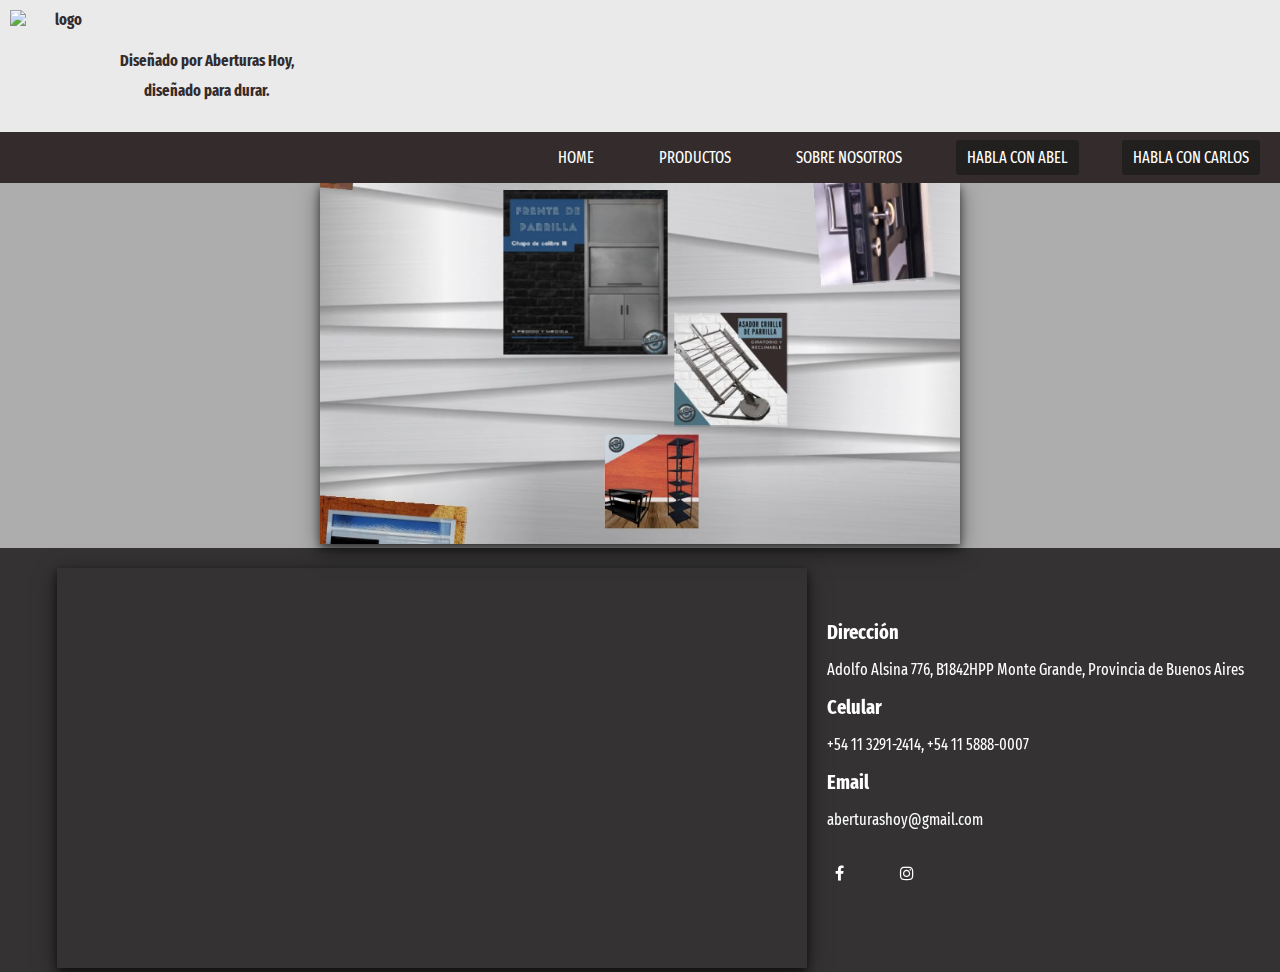
==== pag/Productos.html @ ae5be30b "3.0" ====
<!DOCTYPE html>
<html lang="es">
  <head>
    <meta charset="utf-8" />
    <meta name="viewport" content="width=device-width, initial-scale=1" />
	
	<style>
      @import url("https://fonts.googleapis.com/css2?family=Fira+Sans+Extra+Condensed&display=swap");
    </style>
	
    <title>Aberturas Hoy</title>
    <link rel="stylesheet" href="../recursos/style.css" />
  </head>


		<body>
		<header>
		  <label class="logo"
			><img
			  id="header-img"
			  src="https://static.wixstatic.com/media/3c659c_58a59754fe0b4381b4ca97098dc097c7~mv2.png/v1/fill/w_80,h_80,al_c,q_85,usm_0.66_1.00_0.01/descarga.webp"
			  alt="logo"
			/>
			<p id="eslogan">
			  Diseñado por Aberturas Hoy,<br />
			  diseñado para durar.
			</p>
		  </label>

		  <div class="container">
			<div class="nav-toggle" id="navToggle">
			  <img
				id="navClosed"
				class="navIcon"
				src="https://www.richardmiddleton.me/wp-content/themes/richardcodes/assets/img/hamburger.svg"
				alt="hamburger menu"
			  />
			  <img
				id="navOpen"
				class="navIcon hidden"
				src="https://www.richardmiddleton.me/wp-content/themes/richardcodes/assets/img/close.svg"
				alt="close hamburger"
			  />
			</div>

			<nav>
				<ul>
					<li><a href="../index.html">Home</a></li>
					<li><a class="active" href="Productos.html">Productos</a></li>
					<li><a href="Sobre-Nosotros.html">Sobre Nosotros</a></li>
					<li><a class="habla" href=https://api.whatsapp.com/send?phone=541132912414>Habla con Abel</a></li>
					<li><a class="habla" href=https://api.whatsapp.com/send?phone=541158880007>Habla con Carlos</a></li>
				</ul>
			</nav>
		</header>
		
		<section id="productos">
			<video id="video" controls autoplay muted loop>
				<source src="../recursos/video.mp4" type="video/mp4">>
			</video>
		</section>
		
		<footer>
			<section class="container">
				<div>
				<!-- IFRAME GOOGLE MAPS-->
					<iframe width="750" height="400" style="border:0" loading="lazy" id="maps" allowfullscreen src="https://www.google.com/maps/embed/v1/place?
					q=place_id:ChIJ70D8DajRvJURpG4eYSPVUV4
					&key=AIzaSyDUOmwHmdCd-yH3cdDwUQymmq_WT6nEHXE
					&zoom=12"></iframe>
				</div>
				<section>
					<div>
						<h5>Dirección</h5>
						<p>Adolfo Alsina 776, B1842HPP Monte Grande, Provincia de Buenos Aires</p>
					</div>
					<div>			
						<h5>Celular</h5>
						<p>+54 11 3291-2414, +54 11 5888-0007</p>
					</div>
					<div>
						<h5>Email</h5>
						<p>aberturashoy@gmail.com</p>
					</div>
					<link rel="stylesheet" href="https://cdnjs.cloudflare.com/ajax/libs/font-awesome/4.7.0/css/font-awesome.min.css">
					<a href="https://www.facebook.com/abellissa/" class="fa fa-facebook"></a>
					<a href="https://www.instagram.com/aberturas_hoy/" class="fa fa-instagram"></a>
				</section>	
			</section>	
		</footer>
	
    <script src="main.js"></script>
  </body>
</html>
---- recursos/style.css ----
body {
  font-family: "Fira Sans Extra Condensed", sans-serif;
  margin: 0em;
  text-align: center;
}

h5{
	font-size: 20px;
	margin-block-start: 0.10em;
    margin-block-end: 0.67em;
}

h6{
	font-size: 60px;
	font-weight: bold;
	justify-content: center;
}

header {
  background: #eaeaea;
}
label {
  font-weight: bold;
  color: #342c2c;
  padding: 10px;
  display: flex;
}
#header-img {
  margin-right: 10px;
  width: 100px;
  height: 100px;
}
#eslogan {
  line-height: 30px;
  padding-top: 20px;
}

.container {
  display: flex;
  justify-content: space-between;
  width: 100%;
}

#img-vw{
	display: flex;
	flex-direction: column;
	align-items: stretch;
	justify-content: center;
	text-align: center;
	height: 60vh;
	background-image: url("img-vw.jpg");
	background-size: cover;
	background-position: center;
	background-blend-mode: luminosity;
	background-repeat: no-repeat;
}

#img-vw h2{
	color: #342c2c;
	text-shadow: 3px 3px 10px white;
}

#img-vw input[type='email'] {
  max-width: 275px;
  width: 100%;
  padding: 5px;
}

#img-vw input[type='submit'] {
  max-width: 150px;
  width: 100%;
  height: auto;
  margin: 15px 0;
  border: 0;
  border-radius: 5px;
  background-color: #7C9EB3;
  padding: 0.75rem;
  color: #ded8ce;
  font-weight: bold;
  box-shadow: 0 4px 8px 0 rgba(0, 0, 0, 0.2), 0 6px 20px 0 rgba(0, 0, 0, 0.2);
}

#img-vw input[type='submit']:hover {
  background-color: #4D7180;
  transition: background-color 1s;
}

.form-control {
  width: 100%;
  height: 2.0rem;
  padding: 0.375rem 0.75rem;
  background-clip: padding-box;
  border: 1px;
  border-radius: 0.25rem;
  background-color: #ded8ce;
  text-align: center;
}

nav ul {
  width: 100%;
  float: right;
  text-align: right;
}

li {
  display: inline-block;
  padding: 0 1.25rem;
}

nav li a {
  color: #342C2C;
  text-decoration: none;
  text-transform: uppercase;
  border: 1px solid transparent;
  padding: 7px 10px;
  border-radius: 3px;
}

li:hover a {
  border: 1px solid;
  transition: 0.5s;
}

/* Mobile Toggle */

.nav-toggle {
  display: none;
  position: absolute;
  right: 1rem;
  top: 1.5rem;
  cursor: pointer;
}

.nav-toggle img {
  width: 1.5rem;
  transition: 300ms all ease;
}

.nav-toggle:hover img {
  opacity: 0.6;
}

.open {
  height: 100vh;
}

.hidden {
  display: none;
}

/* Mobile */
@media all and (max-width: 721px) {
  .container {
    flex-direction: column;
    align-items: flex-start;
	align-items: center;
  }
  
  .tarjeta{
	width: 95vw;
  }

  nav {
    height: 0;
    width: 100%;
    overflow: hidden;
    transition: 250ms height ease-in-out;
  }
  ul {
    list-style-type: none;
    padding: 0;
  }

  li {
    display: block;
    text-align: center;
    padding: 1.5rem 0;
  }

  li a {
    font-size: 1.4rem;
  }

  .nav-toggle {
    display: block;
  }
  
  .habla{
	box-sizing: border-box;
	font-weight: bold;
}

	footer .container {
	flex-direction: column-reverse;
}

	#maps{
		height: 30vh;
	}

	footer .container section{
	justify-content: center;
	align-items: center;
	margin-top: 20px;
	}

}

/* PC*/
@media all and (min-width: 720px) {
  header {
    background: #eaeaea;
  }
  
  
  nav {
    background-color: #342c2c;
    position: relative;
    width: 100%;
  }
  nav li a {
    color: white;
    text-decoration: none;
    text-transform: uppercase;
    border: 1px solid transparent;
    border-radius: 3px;
	padding: 7px 10px;
  }
  
  .habla{
	box-sizing: border-box;
	background-color: #221F1F;
}
  
  .tarjeta{
	width: 30vw;
}

	footer .container section{
		text-align: left;
	}
}

.tarjeta{
	padding: 1rem 1rem;
	box-sizing: border-box;
	display: block;
	word-wrap: break-word;
    background-color: #fff;
    background-clip: border-box;
    border: 1px solid rgba(0,0,0,.125);
    border-radius: .25rem;
    box-shadow: 0px 4px 6px -1px rgb(0 0 0 / 20%), 0 2px 10px -1px rgb(0 0 0 / 60%);
	margin: 20px;
	height: auto;
	vertical-align: middle;
}

.tarjeta p {
	line-height: 1.6;
	vertical-align: middle;
}

.tarjeta h5 {
	text-transform: uppercase;
}

.pag-container{
    margin-right: auto;
    margin-left: auto;
}

#productos {
	background-color: #ADADAD;
	background-image: url("https://www.transparenttextures.com/patterns/diagonal-striped-brick.png");
	z-index: 0;
}

#video{
	width: 50vw;
	box-shadow: 0 4px 8px 0 rgba(0, 0, 0, 0.5), 0 6px 20px 0 rgba(0, 0, 0, 0.5);
}

#quienes-somos {
  margin-top: 50px;
  justify-content: center;
  color: white;
  height: auto;
  background-image: url("img-vw.jpg");
  background-size: cover;
  padding: 20px;
  align-items:center;
  }
  
#quienes-somos div{
	padding: 10px;
	width: 50%;
	margin: auto;
	text-shadow: 3px 3px 10px #000000;
	font-size: 20px;
}
  
footer{
	background-color: #343232;
}

footer .container {
	justify-content: center;
	align-items: center;
}

footer div{
    text-align: left;
	color: white;
	margin-left: 20px;
}

#maps{
	margin-top: 20px;
	box-shadow: 0 4px 8px 0 rgba(0, 0, 0, 0.5), 0 6px 20px 0 rgba(0, 0, 0, 0.5);
}

.fa {
  padding: 20px;
  font-size: 10px;
  width: 25px;
  text-align: center;
  text-decoration: none;
  border-radius: 50%;
}

.fa {
  color: white;
}

.fa-facebook:hover {
  background: #3B5998;
  color: white;
}

.fa-instagram:hover {
    background: #ea4c89;
    color: white;
}

.body-contacto{
	background: #1d3557;
}

form#formulario{
	padding: 2.5rem 2.5rem;
	margin: auto;
	width: 70%;
	background: #355070;
	color: white;
	text-align: left;
}

#formulario .form-group{
	margin: 0 auto 1.25rem auto;
	padding: 0.25rem;
	color: white;
}

#formulario .form-control{
	display: block;
	width: 100%;
	height: 2.375rem;
	padding: 0.375rem 0.75rem;
	border: 1px;
	border-radius: 0.25rem;
	background-color: #ded8ce;
	text-align: left;
}

 #formulario form label {
  display: flex;
  align-items: center;
  margin-bottom: 0.5rem;
}

.img-SN img{
	height: 40vh;
	width: auto;
	align-items: center;
	margin-left:10px;
	margin-top:10px;
	margin-bottom:10px;
}

.img-SN div{
	justify-content: center
}

#formulario .form-group #input-textarea{
	min-height: 120px;
	width: 100%;
}

#formulario #submit {
  width: 100%;
  padding: 0.75rem;
  border-color: white;
  font-size: 20px;
}
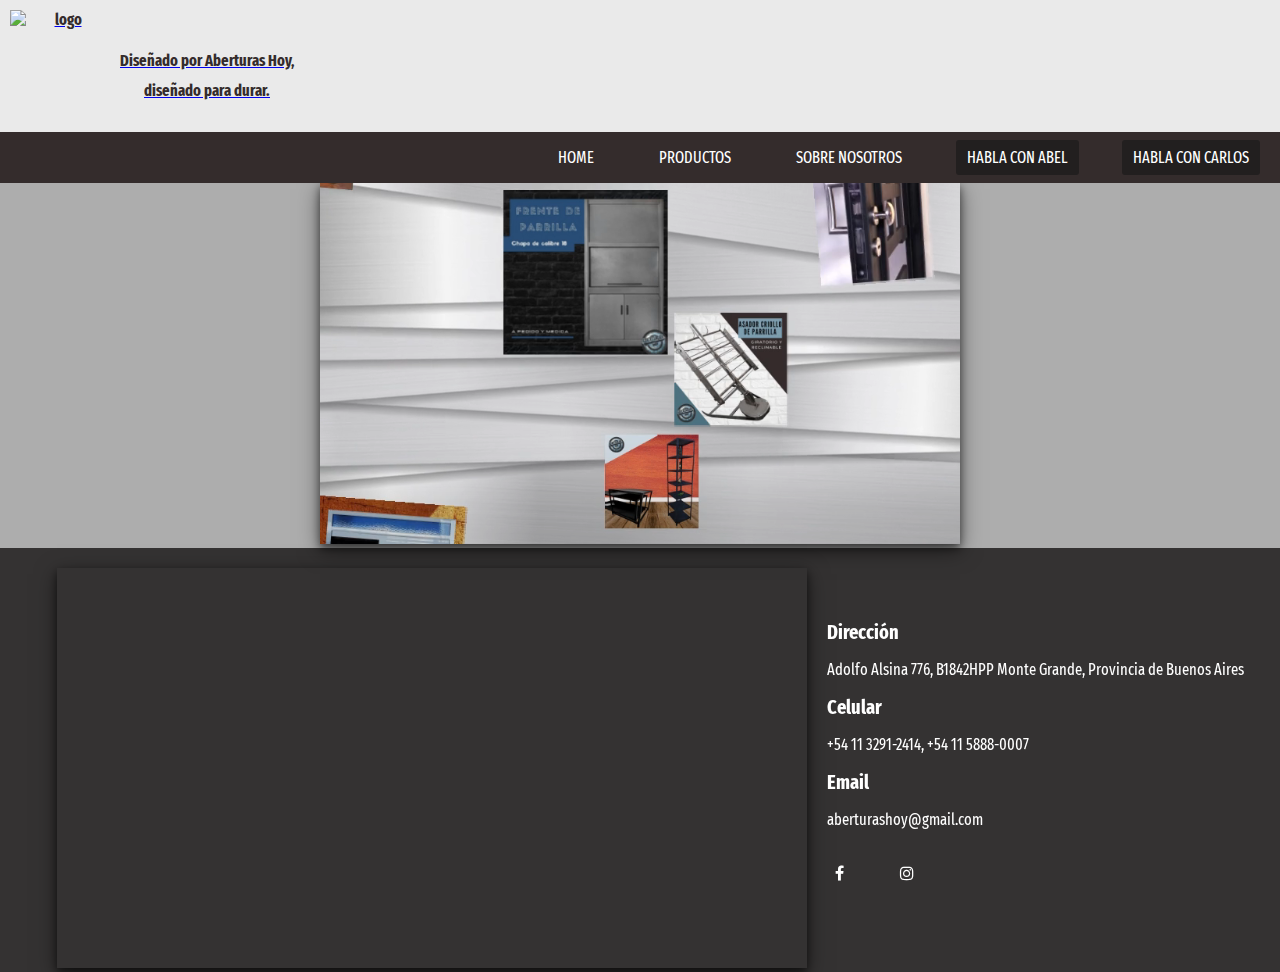
==== commit 1b13d5b0: "Fix Menu" ====
--- a/pag/Productos.html
+++ b/pag/Productos.html
@@ -15,6 +15,7 @@
 
 		<body>
 		<header>
+		<a href="../index.html">
 		  <label class="logo"
 			><img
 			  id="header-img"
@@ -26,8 +27,9 @@
 			  diseñado para durar.
 			</p>
 		  </label>
+		</a>
 
-		  <div class="container">
+		<div class="container">
 			<div class="nav-toggle" id="navToggle">
 			  <img
 				id="navClosed"
@@ -46,8 +48,8 @@
 			<nav>
 				<ul>
 					<li><a href="../index.html">Home</a></li>
-					<li><a class="active" href="Productos.html">Productos</a></li>
-					<li><a href="Sobre-Nosotros.html">Sobre Nosotros</a></li>
+					<li><a class="active" href="./Productos.html">Productos</a></li>
+					<li><a href="./Sobre-Nosotros.html">Sobre Nosotros</a></li>
 					<li><a class="habla" href=https://api.whatsapp.com/send?phone=541132912414>Habla con Abel</a></li>
 					<li><a class="habla" href=https://api.whatsapp.com/send?phone=541158880007>Habla con Carlos</a></li>
 				</ul>
@@ -89,6 +91,6 @@
 			</section>	
 		</footer>
 	
-    <script src="main.js"></script>
+    <script src="../recursos/main.js"></script>
   </body>
 </html>--- a/recursos/style.css
+++ b/recursos/style.css
@@ -203,6 +203,10 @@
 	align-items: center;
 	margin-top: 20px;
 	}
+
+  #productos #video{
+    width: 100vw;
+  }
 
 }
 
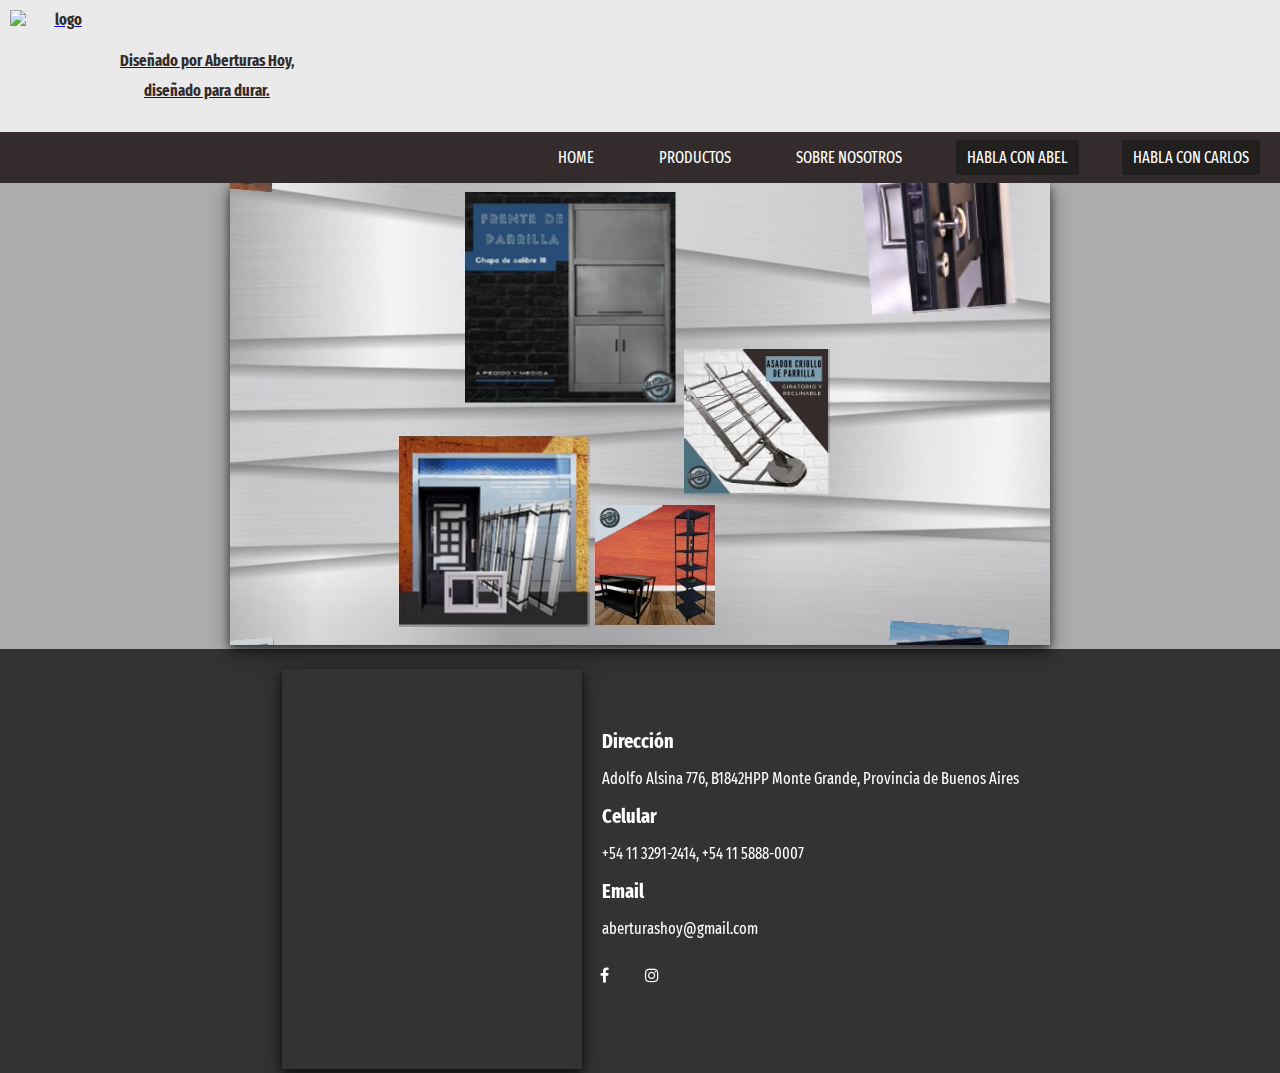
==== commit 4cc8014a: "Fixed Nav Toggle for Movil" ====
--- a/pag/Productos.html
+++ b/pag/Productos.html
@@ -55,18 +55,22 @@
 				</ul>
 			</nav>
 		</header>
+
+		<div class="wrapper">
 		
 		<section id="productos">
 			<video id="video" controls autoplay muted loop>
 				<source src="../recursos/video.mp4" type="video/mp4">>
 			</video>
 		</section>
+
+		</div>
 		
 		<footer>
 			<section class="container">
 				<div>
 				<!-- IFRAME GOOGLE MAPS-->
-					<iframe width="750" height="400" style="border:0" loading="lazy" id="maps" allowfullscreen src="https://www.google.com/maps/embed/v1/place?
+					<iframe height="400" style="border:0" loading="lazy" id="maps" allowfullscreen src="https://www.google.com/maps/embed/v1/place?
 					q=place_id:ChIJ70D8DajRvJURpG4eYSPVUV4
 					&key=AIzaSyDUOmwHmdCd-yH3cdDwUQymmq_WT6nEHXE
 					&zoom=12"></iframe>
--- a/recursos/style.css
+++ b/recursos/style.css
@@ -2,37 +2,41 @@
   font-family: "Fira Sans Extra Condensed", sans-serif;
   margin: 0em;
   text-align: center;
+  margin-right: auto;
+  margin-left:  auto;
+  max-width: 100vw;
 }
 
 h5{
-	font-size: 20px;
+	font-size: 1.25rem;
 	margin-block-start: 0.10em;
-    margin-block-end: 0.67em;
+  margin-block-end: 0.67em;
 }
 
 h6{
-	font-size: 60px;
+	font-size: 3.75rem;
 	font-weight: bold;
 	justify-content: center;
 }
 
 header {
   background: #eaeaea;
+  max-width: 100vw;
 }
 label {
   font-weight: bold;
   color: #342c2c;
-  padding: 10px;
+  padding: 0.625rem;
   display: flex;
 }
 #header-img {
-  margin-right: 10px;
-  width: 100px;
-  height: 100px;
+  margin-right: 0.625rem;
+  width: 6.25rem;
+  height: 6.25rem;
 }
 #eslogan {
-  line-height: 30px;
-  padding-top: 20px;
+  line-height: 1.875rem;
+  padding-top: 1.25rem;
 }
 
 .container {
@@ -57,27 +61,27 @@
 
 #img-vw h2{
 	color: #342c2c;
-	text-shadow: 3px 3px 10px white;
+	text-shadow: 0.1875rem 0.1875rem 0.625rem white;
 }
 
 #img-vw input[type='email'] {
-  max-width: 275px;
-  width: 100%;
-  padding: 5px;
+  max-width: 17.1875rem;
+  width: 100%;
+  padding: 0.3125rem;
 }
 
 #img-vw input[type='submit'] {
-  max-width: 150px;
+  max-width: 9.375rem;
   width: 100%;
   height: auto;
-  margin: 15px 0;
+  margin: 0.9375rem 0;
   border: 0;
-  border-radius: 5px;
+  border-radius: 0.3125rem;
   background-color: #7C9EB3;
   padding: 0.75rem;
   color: #ded8ce;
   font-weight: bold;
-  box-shadow: 0 4px 8px 0 rgba(0, 0, 0, 0.2), 0 6px 20px 0 rgba(0, 0, 0, 0.2);
+  box-shadow: 0 0.25rem 0.5rem 0 rgba(0, 0, 0, 0.2), 0 0.375rem 1.25rem 0 rgba(0, 0, 0, 0.2);
 }
 
 #img-vw input[type='submit']:hover {
@@ -90,7 +94,7 @@
   height: 2.0rem;
   padding: 0.375rem 0.75rem;
   background-clip: padding-box;
-  border: 1px;
+  border: 0.0625rem;
   border-radius: 0.25rem;
   background-color: #ded8ce;
   text-align: center;
@@ -125,7 +129,7 @@
 
 .nav-toggle {
   display: none;
-  position: absolute;
+  position: fixed;
   right: 1rem;
   top: 1.5rem;
   cursor: pointer;
@@ -153,18 +157,27 @@
   .container {
     flex-direction: column;
     align-items: flex-start;
-	align-items: center;
-  }
-  
+	  align-items: center;
+    z-index: 3;
+  }
+  
+  header .container{
+    position: fixed;
+  }
+
   .tarjeta{
 	width: 95vw;
   }
 
   nav {
+    top: 0;
     height: 0;
     width: 100%;
+    position: fixed;
     overflow: hidden;
+    background-color: white;
     transition: 250ms height ease-in-out;
+    z-index: 3;
   }
   ul {
     list-style-type: none;
@@ -183,6 +196,7 @@
 
   .nav-toggle {
     display: block;
+    z-index: 4;
   }
   
   .habla{
@@ -196,16 +210,21 @@
 
 	#maps{
 		height: 30vh;
+    max-width: 100vw;
 	}
 
 	footer .container section{
 	justify-content: center;
 	align-items: center;
-	margin-top: 20px;
+	margin-top: 1.25rem;
 	}
 
   #productos #video{
     width: 100vw;
+  }
+
+  iframe{
+    max-width: 100vw;
   }
 
 }
@@ -216,7 +235,6 @@
     background: #eaeaea;
   }
   
-  
   nav {
     background-color: #342c2c;
     position: relative;
@@ -226,9 +244,9 @@
     color: white;
     text-decoration: none;
     text-transform: uppercase;
-    border: 1px solid transparent;
-    border-radius: 3px;
-	padding: 7px 10px;
+    border: 0.0625rem solid transparent;
+    border-radius: 0.1875rem;
+	padding: 0.4375rem 0.625rem;
   }
   
   .habla{
@@ -255,9 +273,8 @@
     border: 1px solid rgba(0,0,0,.125);
     border-radius: .25rem;
     box-shadow: 0px 4px 6px -1px rgb(0 0 0 / 20%), 0 2px 10px -1px rgb(0 0 0 / 60%);
-	margin: 20px;
+	margin: 1.25rem;
 	height: auto;
-	vertical-align: middle;
 }
 
 .tarjeta p {
@@ -281,31 +298,31 @@
 }
 
 #video{
-	width: 50vw;
 	box-shadow: 0 4px 8px 0 rgba(0, 0, 0, 0.5), 0 6px 20px 0 rgba(0, 0, 0, 0.5);
 }
 
 #quienes-somos {
-  margin-top: 50px;
+  margin-top: 3.125rem;
   justify-content: center;
   color: white;
   height: auto;
   background-image: url("img-vw.jpg");
   background-size: cover;
-  padding: 20px;
+  padding: 1.25rem;
   align-items:center;
   }
   
 #quienes-somos div{
-	padding: 10px;
+	padding: 0.625rem;
 	width: 50%;
 	margin: auto;
 	text-shadow: 3px 3px 10px #000000;
-	font-size: 20px;
+	font-size: 1.25rem;
 }
   
 footer{
 	background-color: #343232;
+  max-width: 100vw;
 }
 
 footer .container {
@@ -314,7 +331,7 @@
 }
 
 footer div{
-    text-align: left;
+  text-align: left;
 	color: white;
 	margin-left: 20px;
 }
@@ -325,9 +342,9 @@
 }
 
 .fa {
-  padding: 20px;
-  font-size: 10px;
-  width: 25px;
+  padding: 12.5px;
+  font-size: 12px;
+  width: 20px;
   text-align: center;
   text-decoration: none;
   border-radius: 50%;
@@ -406,4 +423,4 @@
   padding: 0.75rem;
   border-color: white;
   font-size: 20px;
-}+} 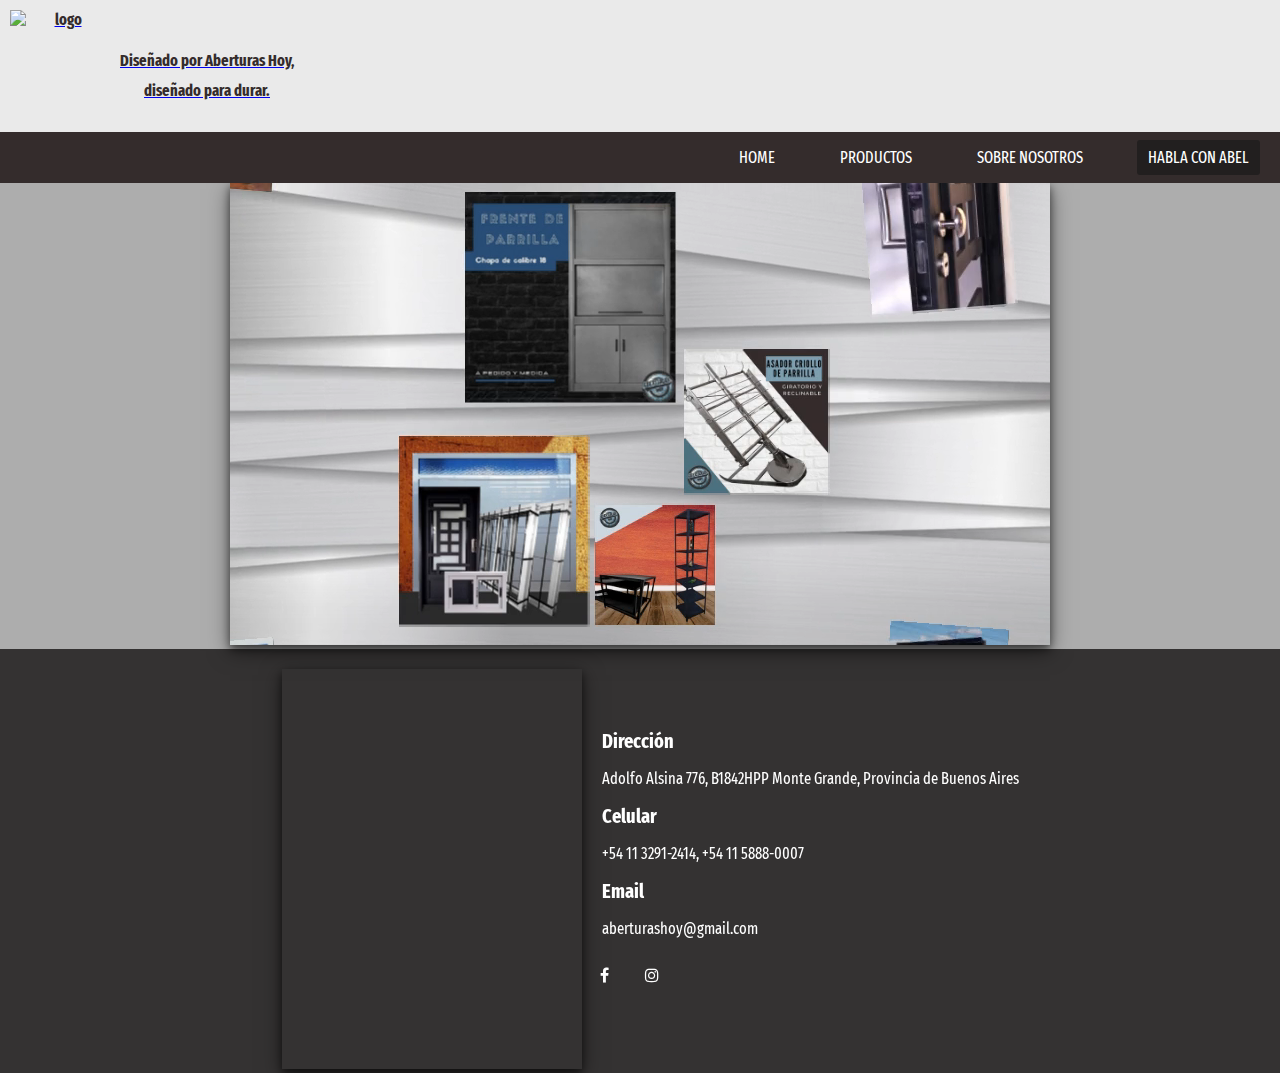
==== commit 40ab1112: "Carlos Out" ====
--- a/pag/Productos.html
+++ b/pag/Productos.html
@@ -51,7 +51,6 @@
 					<li><a class="active" href="./Productos.html">Productos</a></li>
 					<li><a href="./Sobre-Nosotros.html">Sobre Nosotros</a></li>
 					<li><a class="habla" href=https://api.whatsapp.com/send?phone=541132912414>Habla con Abel</a></li>
-					<li><a class="habla" href=https://api.whatsapp.com/send?phone=541158880007>Habla con Carlos</a></li>
 				</ul>
 			</nav>
 		</header>
